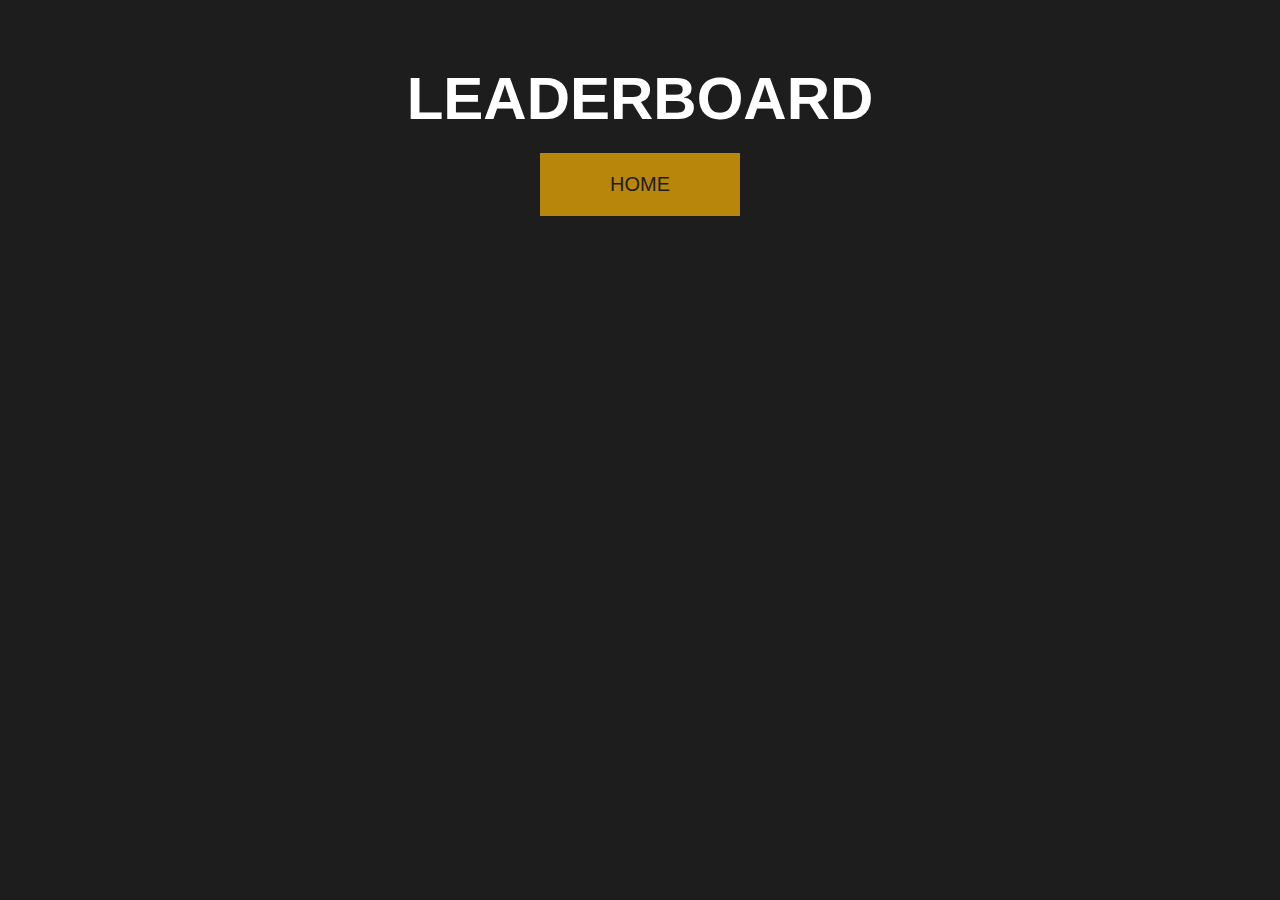
==== Challenges/04/highscores.html @ 6418b8ed "first day of work ish" ====
<!DOCTYPE html>
<html lang="en">
	<head>
		<meta charset="UTF-8" />
		<meta http-equiv="X-UA-Compatible" content="IE=edge" />
		<meta name="viewport" content="width=device-width, initial-scale=1.0" />
		<link rel="stylesheet" href="./assets/css/style.css" />
		<title>Document</title>
	</head>
	<body>
		<div class="container">
			<div id="highScores" class="flex-center flex-column">
				<h1 id="finalScore">LEADERBOARD</h1>
				<ul id="scoreList"></ul>
				<a href="./index.html" class="btn">HOME</a>
			</div>
		</div>
	</body>
	<script src="./assets/js/highscores.js"></script>
</html>
---- Challenges/04/assets/css/style.css ----
body {
	background-color: rgb(29, 29, 29);
}
* {
	box-sizing: border-box;
	margin: 0%;
	padding: 0%;
	font-size: 60%;
	font-family: sans-serif;
}
h1 {
	font-size: 60px;
	color: white;
	margin-bottom: 20px;
}
h2 {
	font-size: 50px;
	margin-bottom: 15px;
}
.container {
	width: 300px;
	height: 300px;
	display: flex;
	justify-content: center;
	align-items: center;
	max-width: 500px;
	margin: 0 auto;
}
.flex-column {
	display: flex;
	flex-direction: column;
}
.flex-center {
	justify-content: center;
	align-items: center;
}
.justify-center {
	justify-content: center;
}
.text-center {
	text-align: center;
}
.hidden {
	display: none;
}
.btn {
	font-size: 20px;
	padding: 20px 0;
	width: 200px;
	text-align: center;
	margin-bottom: 20px;
	text-decoration: none;
	color: rgb(29, 29, 29);
	background: darkgoldenrod;
}
.btn:hover {
	cursor: pointer;
	box-shadow: 0 10px 10px 0;
}
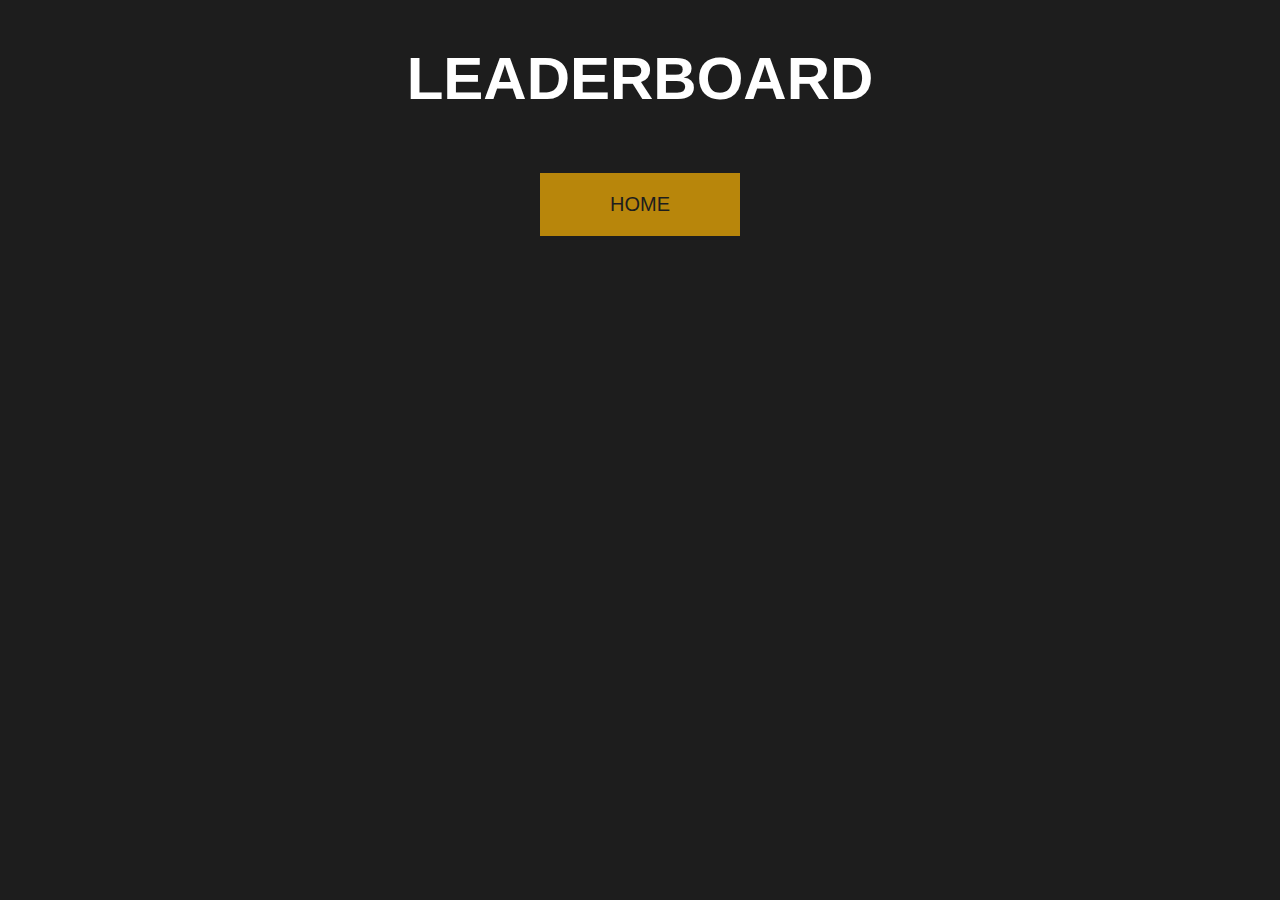
==== commit 64d97446: "finished highscore and end page" ====
--- a/Challenges/04/highscores.html
+++ b/Challenges/04/highscores.html
@@ -5,13 +5,14 @@
 		<meta http-equiv="X-UA-Compatible" content="IE=edge" />
 		<meta name="viewport" content="width=device-width, initial-scale=1.0" />
 		<link rel="stylesheet" href="./assets/css/style.css" />
+		<link rel="stylesheet" href="./assets//css//highScore.css" />
 		<title>Document</title>
 	</head>
 	<body>
 		<div class="container">
 			<div id="highScores" class="flex-center flex-column">
 				<h1 id="finalScore">LEADERBOARD</h1>
-				<ul id="scoreList"></ul>
+				<ul id="highScoresList"></ul>
 				<a href="./index.html" class="btn">HOME</a>
 			</div>
 		</div>
--- a/Challenges/04/assets/css/highScore.css
+++ b/Challenges/04/assets/css/highScore.css
@@ -0,0 +1,6 @@
+#highScoresList {
+	font-size: 40px;
+	font-weight: 900;
+	margin: 20px;
+	color: white;
+}
